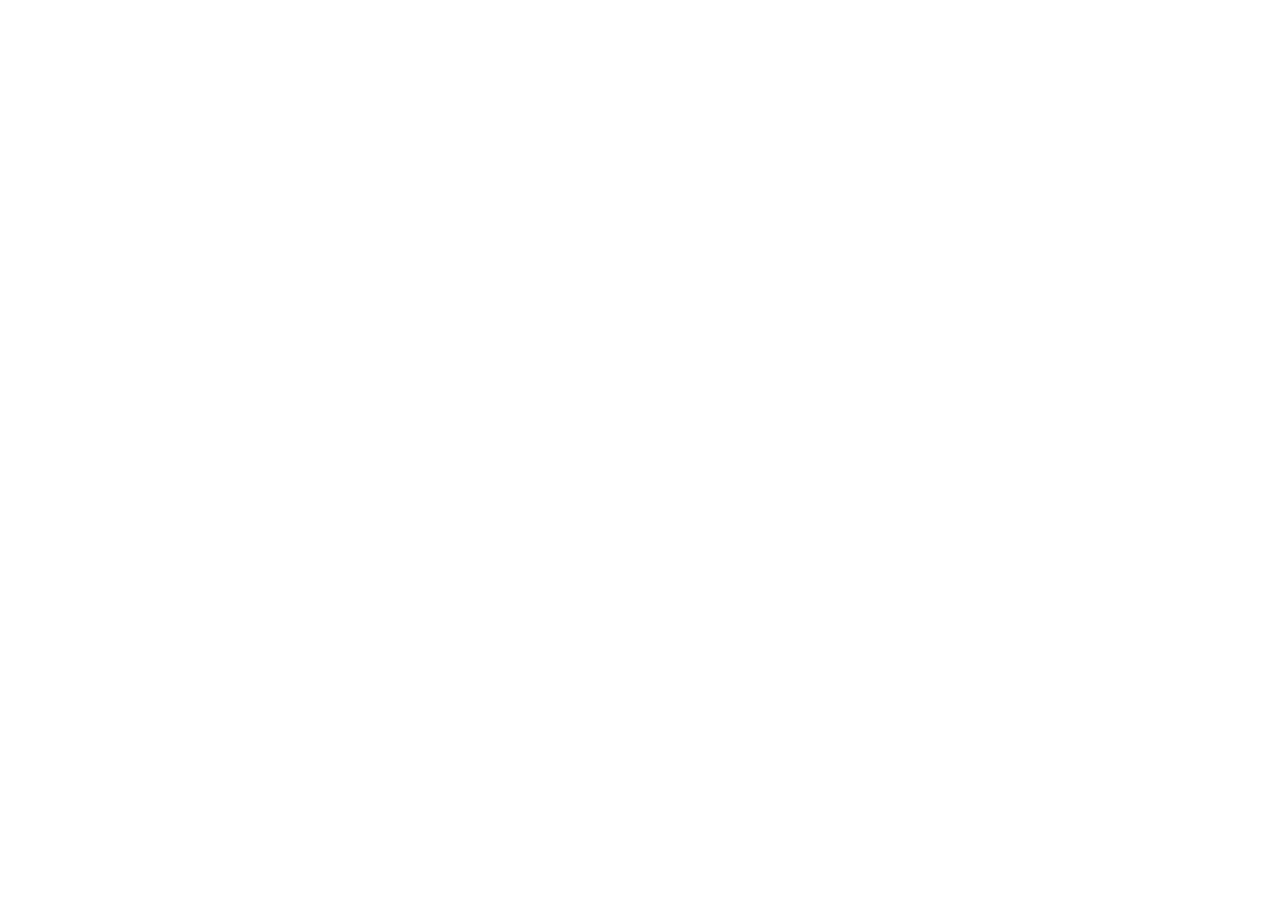
==== index.html @ ef46e12b "Add HTML structure and rabbit hole generator script" ====
<!DOCTYPE html>
<html>
<head>
    <link rel="stylesheet" href="https://pyscript.net/releases/2024.1.1/core.css" />
    <script type="module" src="https://pyscript.net/releases/2024.1.1/core.js"></script>
</head>
<body>
    <script type="py">
      import requests
import random
import textwrap
import time
import sys

WIKI_API = "https://en.wikipedia.org/api/rest_v1/page/summary/"

def type_text(text, speed=0.03):
    for char in text:
        sys.stdout.write(char)
        sys.stdout.flush()
        time.sleep(speed)
    print()

def get_topic_data(topic):
    url = WIKI_API + topic.replace(" ", "_")
    headers = {"User-Agent": "RabbitHoleApp/1.0"}
    try:
        response = requests.get(url, headers=headers)
        if response.status_code != 200:
            return {"title": topic, "summary": "Could not find information."}
        data = response.json()
        return {
            "title": data.get("title", topic),
            "summary": data.get("extract", "No summary found.")
        }
    except Exception as e:
        return {"title": topic, "summary": f"Error: {e}"}

def get_related_topics(topic):
    search_url = "https://en.wikipedia.org/w/api.php"
    params = {
        "action": "query",
        "format": "json",
        "titles": topic,
        "prop": "links",
        "pllimit": 20
    }
    headers = {"User-Agent": "RabbitHoleApp/1.0"}
    try:
        response = requests.get(search_url, params=params, headers=headers)
        data = response.json()
        pages = data["query"]["pages"]
        related = []
        for page_id in pages:
            links = pages[page_id].get("links", [])
            for link in links:
                title = link["title"]
                # Filter out meta-pages and very long titles
                if ":" not in title and len(title) < 40:
                    related.append(title)
        return related
    except Exception as e:
        print("Error fetching related topics:", e)
        return []

def print_card(title, summary):
    print("\n" + "=" * 60)
    type_text(f"TOPIC: {title}", 0.02)
    print("=" * 60)
    wrapped = textwrap.fill(summary, width=60)
    type_text(wrapped, 0.005)
    print("=" * 60)

def generate_conspiracy(path):
    if len(path) < 2:
        return "No meaningful pattern could be extracted from such a shallow traversal."

    openings = [
        "ANALYSIS COMPLETE: non-random structure detected.",
        "PATTERN ENGINE ACTIVE: reconstructing hidden relational map...",
        "WARNING: semantic drift has exceeded normal thresholds.",
        "OBSERVATION: topic sequence exhibits self-similarity."
    ]
    linkers = [
        "is not isolated from",
        "exhibits hidden correlation with",
        "forms latent structure with",
        "shows recursive linkage to"
    ]
    escalation = [
        "This implies a layered informational architecture.",
        "Such transitions are unlikely without structured influence.",
        "The traversal resembles a guided path rather than a random walk."
    ]
    endings = [
        "NOTE: interpretation is probabilistic.",
        "SYSTEM WARNING: excessive pattern interpretation detected.",
        "CONCLUSION: structure may be emergent rather than intentional."
    ]

    output = [random.choice(openings), ""]
    for i in range(len(path) - 1):
        output.append(f"{path[i]} {random.choice(linkers)} {path[i+1]}.")
        if random.random() > 0.7:
            output.append(random.choice(escalation))
    
    output.append("\n" + random.choice(endings))
    return "\n".join(output)

def fake_system_log(topic_a, topic_b, depth):
    logs = [
        f"[WARN] semantic drift detected between '{topic_a}' and '{topic_b}'",
        f"[TRACE] recursive link stabilized at depth {depth}",
        f"[INFO] background correlation increased: {random.randint(12, 67)}%",
        f"[ALERT] repeated conceptual signature emerging"
    ]
    return random.choice(logs)

def rabbit_hole(start_topic):
    current_topic = start_topic
    depth = 1
    path = []

    while True:
        path.append(current_topic)
        print("\n" + "=" * 60)
        type_text(f"DEPTH LEVEL {depth}", 0.02)
        print("=" * 60)
        
        type_text("\nSearching the internet...", 0.03)
        time.sleep(1)

        data = get_topic_data(current_topic)
        print_card(data["title"], data["summary"])

        related = get_related_topics(current_topic)
        if not related:
            type_text("\nThe trail went cold... no further links found.", 0.03)
            break

        next_topic = random.choice(related)
        type_text("\nOne thing leads to another...", 0.03)
        time.sleep(1)
        type_text(f"'{current_topic}' connects to '{next_topic}'", 0.03)

        if random.random() > 0.4:
            print("\n" + fake_system_log(current_topic, next_topic, depth))

        choice = input("\nGo deeper? (y/n): ").lower()
        if choice != 'y':
            type_text("\nCompiling hidden connections...", 0.03)
            time.sleep(2)
            report = generate_conspiracy(path)
            print("\n" + "=" * 60)
            type_text("CLASSIFIED PATTERN REPORT", 0.02)
            print("=" * 60)
            type_text(report, 0.01)
            print("=" * 60)
            type_text("\nYou escaped the rabbit hole.", 0.03)
            break

        current_topic = next_topic
        depth += 1

if __name__ == "__main__":
    print("""
██████╗  █████╗ ██████╗ ██████╗ ██╗████████╗
██╔══██╗██╔══██╗██╔══██╗██╔══██╗██║╚══██╔══╝
██████╔╝███████║██████╔╝██████╔╝██║   ██║   
██╔══██╗██╔══██║██╔══██╗██╔══██╗██║   ██║   
██║  ██║██║  ██║██████╔╝██████╔╝██║   ██║   
╚═╝  ╚═╝╚═╝  ╚═╝╚═════╝ ╚═════╝ ╚═╝   ╚═╝   
        INTERNET RABBIT HOLE GENERATOR
    """)
    start = input("Enter a topic to start: ")
    rabbit_hole(start)
    </script>
</body>
</html>
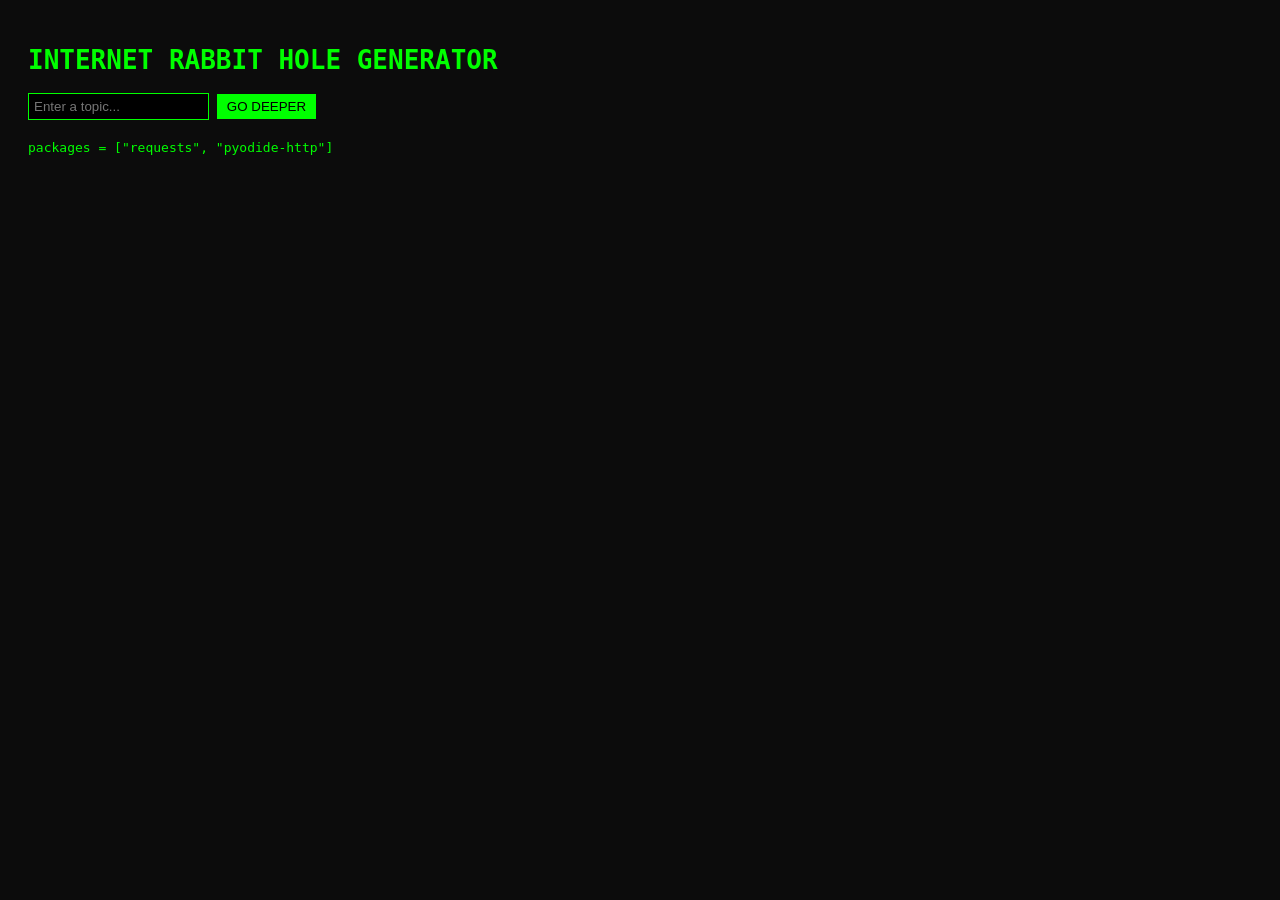
==== commit f59c9db3: "Update index.html" ====
--- a/index.html
+++ b/index.html
@@ -1,179 +1,122 @@
 <!DOCTYPE html>
 <html>
 <head>
+    <meta charset="utf-8">
+    <title>Internet Rabbit Hole</title>
     <link rel="stylesheet" href="https://pyscript.net/releases/2024.1.1/core.css" />
     <script type="module" src="https://pyscript.net/releases/2024.1.1/core.js"></script>
+    <style>
+        body { background-color: #0c0c0c; color: #00ff00; font-family: monospace; padding: 20px; }
+        #output { white-space: pre-wrap; margin-top: 20px; }
+        input { background: #000; color: #00ff00; border: 1px solid #00ff00; padding: 5px; }
+        button { background: #00ff00; color: #000; border: none; padding: 5px 10px; cursor: pointer; }
+    </style>
 </head>
 <body>
+    <h1>INTERNET RABBIT HOLE GENERATOR</h1>
+    
+    <div id="ui-area">
+        <input type="text" id="topic-input" placeholder="Enter a topic...">
+        <button id="start-btn" py-click="start_process">GO DEEPER</button>
+    </div>
+
+    <div id="output"></div>
+
+    <py-config>
+        packages = ["requests", "pyodide-http"]
+    </py-config>
+
     <script type="py">
-      import requests
-import random
-import textwrap
-import time
-import sys
+        import asyncio
+        import random
+        import textwrap
+        import sys
+        # This makes 'requests' work in the browser
+        import pyodide_http
+        pyodide_http.patch_all()
+        import requests
+        from pyscript import document
 
-WIKI_API = "https://en.wikipedia.org/api/rest_v1/page/summary/"
+        WIKI_API = "https://en.wikipedia.org/api/rest_v1/page/summary/"
+        path = []
+        depth = 1
 
-def type_text(text, speed=0.03):
-    for char in text:
-        sys.stdout.write(char)
-        sys.stdout.flush()
-        time.sleep(speed)
-    print()
+        async def type_text(text, speed=0.01):
+            out = document.getElementById("output")
+            for char in text:
+                out.innerHTML += char
+                await asyncio.sleep(speed)
+            out.innerHTML += "\n"
 
-def get_topic_data(topic):
-    url = WIKI_API + topic.replace(" ", "_")
-    headers = {"User-Agent": "RabbitHoleApp/1.0"}
-    try:
-        response = requests.get(url, headers=headers)
-        if response.status_code != 200:
-            return {"title": topic, "summary": "Could not find information."}
-        data = response.json()
-        return {
-            "title": data.get("title", topic),
-            "summary": data.get("extract", "No summary found.")
-        }
-    except Exception as e:
-        return {"title": topic, "summary": f"Error: {e}"}
+        def get_topic_data(topic):
+            url = WIKI_API + topic.replace(" ", "_")
+            try:
+                response = requests.get(url)
+                data = response.json()
+                return {"title": data.get("title", topic), "summary": data.get("extract", "No summary found.")}
+            except:
+                return {"title": topic, "summary": "Connection lost..."}
 
-def get_related_topics(topic):
-    search_url = "https://en.wikipedia.org/w/api.php"
-    params = {
-        "action": "query",
-        "format": "json",
-        "titles": topic,
-        "prop": "links",
-        "pllimit": 20
-    }
-    headers = {"User-Agent": "RabbitHoleApp/1.0"}
-    try:
-        response = requests.get(search_url, params=params, headers=headers)
-        data = response.json()
-        pages = data["query"]["pages"]
-        related = []
-        for page_id in pages:
-            links = pages[page_id].get("links", [])
-            for link in links:
-                title = link["title"]
-                # Filter out meta-pages and very long titles
-                if ":" not in title and len(title) < 40:
-                    related.append(title)
-        return related
-    except Exception as e:
-        print("Error fetching related topics:", e)
-        return []
+        def get_related_topics(topic):
+            search_url = "https://en.wikipedia.org/w/api.php"
+            params = {"action": "query", "format": "json", "titles": topic, "prop": "links", "pllimit": 10}
+            try:
+                r = requests.get(search_url, params=params)
+                pages = r.json()["query"]["pages"]
+                for p in pages:
+                    return [l["title"] for l in pages[p].get("links", []) if ":" not in l["title"]]
+            except:
+                return []
 
-def print_card(title, summary):
-    print("\n" + "=" * 60)
-    type_text(f"TOPIC: {title}", 0.02)
-    print("=" * 60)
-    wrapped = textwrap.fill(summary, width=60)
-    type_text(wrapped, 0.005)
-    print("=" * 60)
+        async def start_process(event):
+            global depth, path
+            topic = document.getElementById("topic-input").value
+            if not topic: return
+            
+            # Hide input to focus on the experience
+            document.getElementById("ui-area").style.display = "none"
+            await run_step(topic)
 
-def generate_conspiracy(path):
-    if len(path) < 2:
-        return "No meaningful pattern could be extracted from such a shallow traversal."
+        async def run_step(current_topic):
+            global depth, path
+            path.append(current_topic)
+            
+            await type_text(f"\n--- DEPTH LEVEL {depth} ---", 0.02)
+            await type_text("Accessing encrypted archives...", 0.03)
+            
+            data = get_topic_data(current_topic)
+            await type_text(f"\nTOPIC: {data['title']}", 0.01)
+            await type_text(textwrap.fill(data['summary'], width=60), 0.002)
+            
+            related = get_related_topics(current_topic)
+            if not related:
+                await type_text("\nThe trail went cold.", 0.05)
+                return
 
-    openings = [
-        "ANALYSIS COMPLETE: non-random structure detected.",
-        "PATTERN ENGINE ACTIVE: reconstructing hidden relational map...",
-        "WARNING: semantic drift has exceeded normal thresholds.",
-        "OBSERVATION: topic sequence exhibits self-similarity."
-    ]
-    linkers = [
-        "is not isolated from",
-        "exhibits hidden correlation with",
-        "forms latent structure with",
-        "shows recursive linkage to"
-    ]
-    escalation = [
-        "This implies a layered informational architecture.",
-        "Such transitions are unlikely without structured influence.",
-        "The traversal resembles a guided path rather than a random walk."
-    ]
-    endings = [
-        "NOTE: interpretation is probabilistic.",
-        "SYSTEM WARNING: excessive pattern interpretation detected.",
-        "CONCLUSION: structure may be emergent rather than intentional."
-    ]
+            next_topic = random.choice(related)
+            await type_text(f"\nLink found: {current_topic} -> {next_topic}", 0.02)
+            
+            # Create a simple choice in the UI
+            out = document.getElementById("output")
+            out.innerHTML += f"<br><button onclick='window.continueRabbit(\"{next_topic}\")'>GO DEEPER</button> "
+            out.innerHTML += f"<button onclick='window.stopRabbit()'>ESCAPE</button><br>"
 
-    output = [random.choice(openings), ""]
-    for i in range(len(path) - 1):
-        output.append(f"{path[i]} {random.choice(linkers)} {path[i+1]}.")
-        if random.random() > 0.7:
-            output.append(random.choice(escalation))
-    
-    output.append("\n" + random.choice(endings))
-    return "\n".join(output)
+        # Exposed functions for the buttons to call
+        from pyodide.ffi import create_proxy
 
-def fake_system_log(topic_a, topic_b, depth):
-    logs = [
-        f"[WARN] semantic drift detected between '{topic_a}' and '{topic_b}'",
-        f"[TRACE] recursive link stabilized at depth {depth}",
-        f"[INFO] background correlation increased: {random.randint(12, 67)}%",
-        f"[ALERT] repeated conceptual signature emerging"
-    ]
-    return random.choice(logs)
+        async def continue_rabbit(next_topic):
+            global depth
+            depth += 1
+            await run_step(next_topic)
 
-def rabbit_hole(start_topic):
-    current_topic = start_topic
-    depth = 1
-    path = []
+        async def stop_rabbit():
+            await type_text("\nCompiling pattern report...", 0.05)
+            # You would insert your conspiracy generator logic here
+            await type_text("\nSYSTEM SHUTDOWN. You are safe... for now.", 0.05)
 
-    while True:
-        path.append(current_topic)
-        print("\n" + "=" * 60)
-        type_text(f"DEPTH LEVEL {depth}", 0.02)
-        print("=" * 60)
-        
-        type_text("\nSearching the internet...", 0.03)
-        time.sleep(1)
-
-        data = get_topic_data(current_topic)
-        print_card(data["title"], data["summary"])
-
-        related = get_related_topics(current_topic)
-        if not related:
-            type_text("\nThe trail went cold... no further links found.", 0.03)
-            break
-
-        next_topic = random.choice(related)
-        type_text("\nOne thing leads to another...", 0.03)
-        time.sleep(1)
-        type_text(f"'{current_topic}' connects to '{next_topic}'", 0.03)
-
-        if random.random() > 0.4:
-            print("\n" + fake_system_log(current_topic, next_topic, depth))
-
-        choice = input("\nGo deeper? (y/n): ").lower()
-        if choice != 'y':
-            type_text("\nCompiling hidden connections...", 0.03)
-            time.sleep(2)
-            report = generate_conspiracy(path)
-            print("\n" + "=" * 60)
-            type_text("CLASSIFIED PATTERN REPORT", 0.02)
-            print("=" * 60)
-            type_text(report, 0.01)
-            print("=" * 60)
-            type_text("\nYou escaped the rabbit hole.", 0.03)
-            break
-
-        current_topic = next_topic
-        depth += 1
-
-if __name__ == "__main__":
-    print("""
-██████╗  █████╗ ██████╗ ██████╗ ██╗████████╗
-██╔══██╗██╔══██╗██╔══██╗██╔══██╗██║╚══██╔══╝
-██████╔╝███████║██████╔╝██████╔╝██║   ██║   
-██╔══██╗██╔══██║██╔══██╗██╔══██╗██║   ██║   
-██║  ██║██║  ██║██████╔╝██████╔╝██║   ██║   
-╚═╝  ╚═╝╚═╝  ╚═╝╚═════╝ ╚═════╝ ╚═╝   ╚═╝   
-        INTERNET RABBIT HOLE GENERATOR
-    """)
-    start = input("Enter a topic to start: ")
-    rabbit_hole(start)
+        import window
+        window.continueRabbit = create_proxy(continue_rabbit)
+        window.stopRabbit = create_proxy(stop_rabbit)
     </script>
 </body>
 </html>
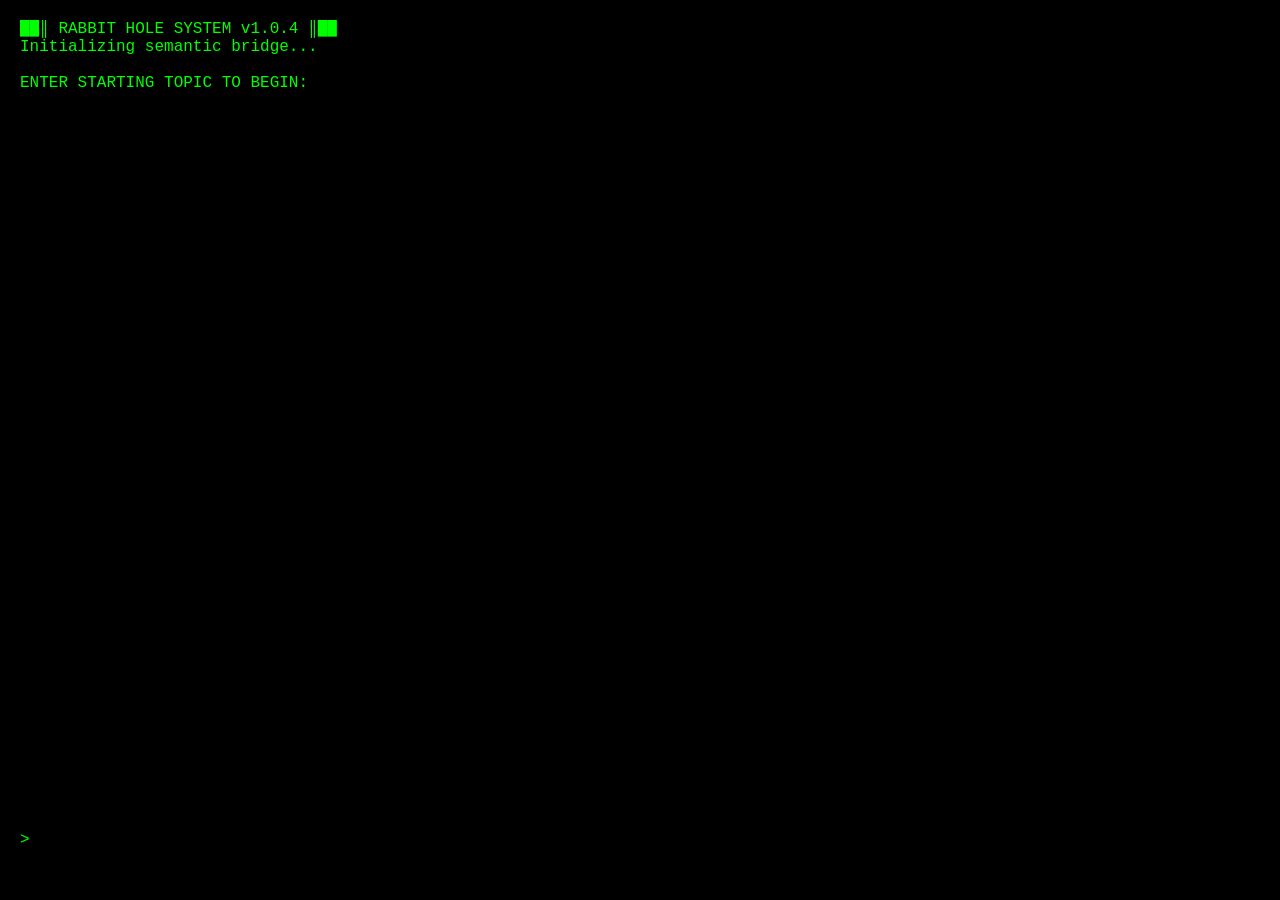
==== commit 39961dd1: "Update index.html" ====
--- a/index.html
+++ b/index.html
@@ -1,122 +1,123 @@
 <!DOCTYPE html>
-<html>
+<html lang="en">
 <head>
-    <meta charset="utf-8">
-    <title>Internet Rabbit Hole</title>
-    <link rel="stylesheet" href="https://pyscript.net/releases/2024.1.1/core.css" />
-    <script type="module" src="https://pyscript.net/releases/2024.1.1/core.js"></script>
+    <meta charset="UTF-8">
+    <title>Rabbit Hole Terminal</title>
     <style>
-        body { background-color: #0c0c0c; color: #00ff00; font-family: monospace; padding: 20px; }
-        #output { white-space: pre-wrap; margin-top: 20px; }
-        input { background: #000; color: #00ff00; border: 1px solid #00ff00; padding: 5px; }
-        button { background: #00ff00; color: #000; border: none; padding: 5px 10px; cursor: pointer; }
+        body { background: #000; color: #00ff00; font-family: 'Courier New', Courier, monospace; margin: 0; padding: 20px; overflow: hidden; }
+        #terminal { height: 90vh; overflow-y: auto; scroll-behavior: smooth; }
+        .input-line { display: flex; align-items: center; }
+        input { background: transparent; border: none; color: #00ff00; font-family: inherit; font-size: inherit; outline: none; flex-grow: 1; }
+        .system-log { color: #ff00ff; font-style: italic; opacity: 0.7; }
+        .wiki-title { color: #fff; font-weight: bold; text-transform: uppercase; }
+        hr { border: 0; border-top: 1px solid #00ff00; margin: 10px 0; }
     </style>
 </head>
 <body>
-    <h1>INTERNET RABBIT HOLE GENERATOR</h1>
-    
-    <div id="ui-area">
-        <input type="text" id="topic-input" placeholder="Enter a topic...">
-        <button id="start-btn" py-click="start_process">GO DEEPER</button>
+    <div id="terminal">
+        <div>██║ RABBIT HOLE SYSTEM v1.0.4 ║██</div>
+        <div>Initializing semantic bridge...</div><br>
+    </div>
+    <div class="input-line">
+        <span>>&nbsp;</span><input type="text" id="cmd" autofocus autocomplete="off">
     </div>
 
-    <div id="output"></div>
+    <script>
+        const terminal = document.getElementById('terminal');
+        const input = document.getElementById('cmd');
+        let path = [];
+        let state = "START"; 
+        let currentTopic = "";
+        let nextTopic = "";
 
-    <py-config>
-        packages = ["requests", "pyodide-http"]
-    </py-config>
+        async function typeText(text, isLog = false) {
+            const line = document.createElement('div');
+            if (isLog) line.className = 'system-log';
+            terminal.appendChild(line);
+            
+            for (let i = 0; i < text.length; i++) {
+                line.textContent += text[i];
+                await new Promise(r => setTimeout(r, 5));
+            }
+            terminal.scrollTop = terminal.scrollHeight;
+        }
 
-    <script type="py">
-        import asyncio
-        import random
-        import textwrap
-        import sys
-        # This makes 'requests' work in the browser
-        import pyodide_http
-        pyodide_http.patch_all()
-        import requests
-        from pyscript import document
+        async function fetchWiki(topic) {
+            const url = `https://en.wikipedia.org/api/rest_v1/page/summary/${topic.replace(/ /g, '_')}`;
+            const res = await fetch(url);
+            return await res.json();
+        }
 
-        WIKI_API = "https://en.wikipedia.org/api/rest_v1/page/summary/"
-        path = []
-        depth = 1
+        async function fetchRelated(topic) {
+            const url = `https://en.wikipedia.org/w/api.php?action=query&format=json&origin=*&titles=${topic}&prop=links&pllimit=20`;
+            const res = await fetch(url);
+            const data = await res.json();
+            const pages = data.query.pages;
+            const links = pages[Object.keys(pages)[0]].links || [];
+            return links.map(l => l.title).filter(t => !t.includes(':'));
+        }
 
-        async def type_text(text, speed=0.01):
-            out = document.getElementById("output")
-            for char in text:
-                out.innerHTML += char
-                await asyncio.sleep(speed)
-            out.innerHTML += "\n"
+        async function processCommand(val) {
+            const cmd = val.trim();
+            if (!cmd && state !== "GAME") return;
 
-        def get_topic_data(topic):
-            url = WIKI_API + topic.replace(" ", "_")
-            try:
-                response = requests.get(url)
-                data = response.json()
-                return {"title": data.get("title", topic), "summary": data.get("extract", "No summary found.")}
-            except:
-                return {"title": topic, "summary": "Connection lost..."}
+            if (state === "START") {
+                currentTopic = cmd;
+                await runStep();
+            } else if (state === "CHOICE") {
+                if (cmd.toLowerCase() === 'y') {
+                    currentTopic = nextTopic;
+                    await runStep();
+                } else {
+                    state = "END";
+                    await typeText("\n[ANALYSIS] COMPILING PATTERN REPORT...");
+                    await new Promise(r => setTimeout(r, 1000));
+                    await typeText("THE TRAIL: " + path.join(" -> "));
+                    await typeText("\nSIGNAL LOST. Press Refresh to reboot.");
+                    input.disabled = true;
+                }
+            }
+        }
 
-        def get_related_topics(topic):
-            search_url = "https://en.wikipedia.org/w/api.php"
-            params = {"action": "query", "format": "json", "titles": topic, "prop": "links", "pllimit": 10}
-            try:
-                r = requests.get(search_url, params=params)
-                pages = r.json()["query"]["pages"]
-                for p in pages:
-                    return [l["title"] for l in pages[p].get("links", []) if ":" not in l["title"]]
-            except:
-                return []
+        async function runStep() {
+            state = "WAITING";
+            path.push(currentTopic);
+            await typeText(`\nSEARCHING: ${currentTopic}...`);
+            
+            try {
+                const data = await fetchWiki(currentTopic);
+                await typeText(`----------------------------------------------------`);
+                await typeText(`TOPIC: ${data.title}`);
+                await typeText(data.extract || "No data found.");
+                await typeText(`----------------------------------------------------`);
 
-        async def start_process(event):
-            global depth, path
-            topic = document.getElementById("topic-input").value
-            if not topic: return
-            
-            # Hide input to focus on the experience
-            document.getElementById("ui-area").style.display = "none"
-            await run_step(topic)
+                const related = await fetchRelated(currentTopic);
+                nextTopic = related[Math.floor(Math.random() * related.length)];
+                
+                if (Math.random() > 0.5) {
+                    await typeText(`[WARN] Semantic drift detected: ${Math.floor(Math.random()*100)}%`, true);
+                }
 
-        async def run_step(current_topic):
-            global depth, path
-            path.append(current_topic)
-            
-            await type_text(f"\n--- DEPTH LEVEL {depth} ---", 0.02)
-            await type_text("Accessing encrypted archives...", 0.03)
-            
-            data = get_topic_data(current_topic)
-            await type_text(f"\nTOPIC: {data['title']}", 0.01)
-            await type_text(textwrap.fill(data['summary'], width=60), 0.002)
-            
-            related = get_related_topics(current_topic)
-            if not related:
-                await type_text("\nThe trail went cold.", 0.05)
-                return
+                await typeText(`\nCONNECTION FOUND: ${nextTopic}`);
+                await typeText("GO DEEPER? (y/n)");
+                state = "CHOICE";
+            } catch (e) {
+                await typeText("ERROR: CONNECTION TIMEOUT");
+            }
+        }
 
-            next_topic = random.choice(related)
-            await type_text(f"\nLink found: {current_topic} -> {next_topic}", 0.02)
-            
-            # Create a simple choice in the UI
-            out = document.getElementById("output")
-            out.innerHTML += f"<br><button onclick='window.continueRabbit(\"{next_topic}\")'>GO DEEPER</button> "
-            out.innerHTML += f"<button onclick='window.stopRabbit()'>ESCAPE</button><br>"
+        input.addEventListener('keydown', async (e) => {
+            if (e.key === 'Enter') {
+                const val = input.value;
+                input.value = '';
+                const userLine = document.createElement('div');
+                userLine.textContent = `> ${val}`;
+                terminal.appendChild(userLine);
+                await processCommand(val);
+            }
+        });
 
-        # Exposed functions for the buttons to call
-        from pyodide.ffi import create_proxy
-
-        async def continue_rabbit(next_topic):
-            global depth
-            depth += 1
-            await run_step(next_topic)
-
-        async def stop_rabbit():
-            await type_text("\nCompiling pattern report...", 0.05)
-            # You would insert your conspiracy generator logic here
-            await type_text("\nSYSTEM SHUTDOWN. You are safe... for now.", 0.05)
-
-        import window
-        window.continueRabbit = create_proxy(continue_rabbit)
-        window.stopRabbit = create_proxy(stop_rabbit)
+        typeText("ENTER STARTING TOPIC TO BEGIN:");
     </script>
 </body>
 </html>
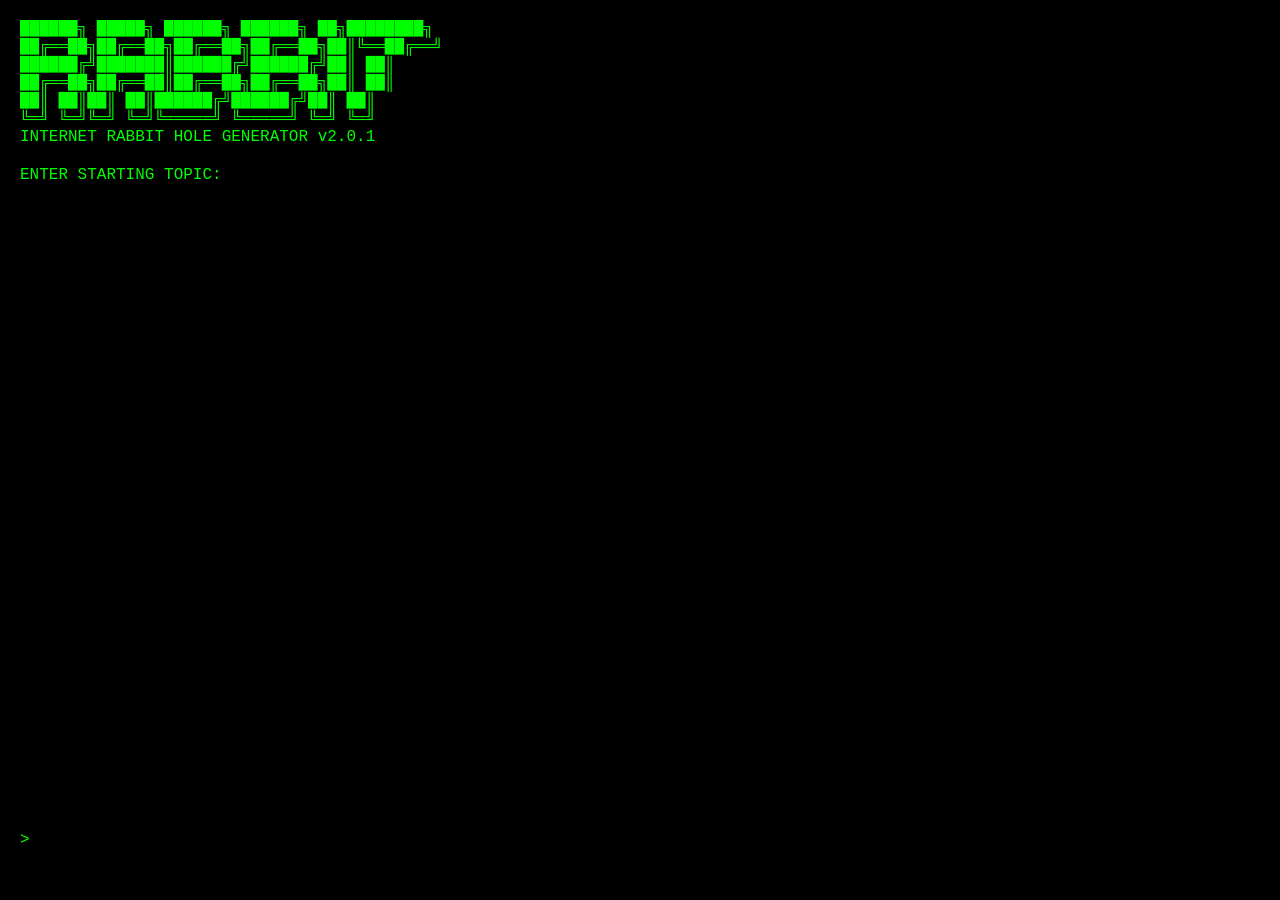
==== commit 9117962e: "Update index.html" ====
--- a/index.html
+++ b/index.html
@@ -7,16 +7,23 @@
         body { background: #000; color: #00ff00; font-family: 'Courier New', Courier, monospace; margin: 0; padding: 20px; overflow: hidden; }
         #terminal { height: 90vh; overflow-y: auto; scroll-behavior: smooth; }
         .input-line { display: flex; align-items: center; }
-        input { background: transparent; border: none; color: #00ff00; font-family: inherit; font-size: inherit; outline: none; flex-grow: 1; }
-        .system-log { color: #ff00ff; font-style: italic; opacity: 0.7; }
-        .wiki-title { color: #fff; font-weight: bold; text-transform: uppercase; }
+        input { background: transparent; border: none; color: #00ff00; font-family: inherit; font-size: inherit; outline: none; flex-grow: 1; width: 100%; }
+        .system-log { color: #ff00ff; font-style: italic; opacity: 0.8; margin: 5px 0; }
+        .wiki-title { color: #fff; font-weight: bold; text-decoration: underline; }
+        .conspiracy-report { color: #00ffff; border: 1px dashed #00ffff; padding: 10px; margin-top: 20px; }
         hr { border: 0; border-top: 1px solid #00ff00; margin: 10px 0; }
+        ::selection { background: #00ff00; color: #000; }
     </style>
 </head>
 <body>
     <div id="terminal">
-        <div>██║ RABBIT HOLE SYSTEM v1.0.4 ║██</div>
-        <div>Initializing semantic bridge...</div><br>
+        <div>██████╗  █████╗ ██████╗ ██████╗ ██╗████████╗</div>
+        <div>██╔══██╗██╔══██╗██╔══██╗██╔══██╗██║╚══██╔══╝</div>
+        <div>██████╔╝███████║██████╔╝██████╔╝██║   ██║   </div>
+        <div>██╔══██╗██╔══██║██╔══██╗██╔══██╗██║   ██║   </div>
+        <div>██║  ██║██║  ██║██████╔╝██████╔╝██║   ██║   </div>
+        <div>╚═╝  ╚═╝╚═╝  ╚═╝╚═════╝ ╚═════╝ ╚═╝   ╚═╝   </div>
+        <div style="margin-bottom: 20px;">INTERNET RABBIT HOLE GENERATOR v2.0.1</div>
     </div>
     <div class="input-line">
         <span>>&nbsp;</span><input type="text" id="cmd" autofocus autocomplete="off">
@@ -25,42 +32,97 @@
     <script>
         const terminal = document.getElementById('terminal');
         const input = document.getElementById('cmd');
+        
         let path = [];
         let state = "START"; 
         let currentTopic = "";
         let nextTopic = "";
 
-        async function typeText(text, isLog = false) {
+        // --- CONSPIRACY DICTIONARIES ---
+        const openings = [
+            "ANALYSIS COMPLETE: non-random structure detected in traversal sequence.",
+            "PATTERN ENGINE ACTIVE: reconstructing hidden relational map...",
+            "WARNING: semantic drift has exceeded normal thresholds.",
+            "OBSERVATION: topic sequence is beginning to exhibit self-similarity."
+        ];
+        const linkers = [
+            "is not isolated from",
+            "exhibits hidden correlation with",
+            "forms latent structure with",
+            "shows recursive linkage to",
+            "suggests dependency relationship with"
+        ];
+        const escalation = [
+            "This implies a layered informational architecture beneath surface topics.",
+            "Such transitions are unlikely without structured influence.",
+            "Pattern continuity suggests an external organizing bias.",
+            "The traversal begins to resemble a guided path rather than random walk."
+        ];
+        const endings = [
+            "NOTE: interpretation is probabilistic and not confirmed reality.",
+            "SYSTEM WARNING: excessive pattern interpretation detected.",
+            "CONCLUSION: structure may be emergent rather than intentional.",
+            "RESULT: meaning density exceeds baseline expectation."
+        ];
+
+        async function typeText(text, className = "", speed = 5) {
             const line = document.createElement('div');
-            if (isLog) line.className = 'system-log';
+            if (className) line.className = className;
             terminal.appendChild(line);
             
-            for (let i = 0; i < text.length; i++) {
-                line.textContent += text[i];
-                await new Promise(r => setTimeout(r, 5));
+            // Process text to handle newlines
+            const parts = text.split('\n');
+            for (let p = 0; p < parts.length; p++) {
+                for (let i = 0; i < parts[p].length; i++) {
+                    line.innerHTML += parts[p][i];
+                    await new Promise(r => setTimeout(r, speed));
+                }
+                if (p < parts.length - 1) line.innerHTML += '<br>';
             }
             terminal.scrollTop = terminal.scrollHeight;
         }
 
         async function fetchWiki(topic) {
-            const url = `https://en.wikipedia.org/api/rest_v1/page/summary/${topic.replace(/ /g, '_')}`;
+            const url = `https://en.wikipedia.org/api/rest_v1/page/summary/${encodeURIComponent(topic.replace(/ /g, '_'))}`;
             const res = await fetch(url);
             return await res.json();
         }
 
         async function fetchRelated(topic) {
-            const url = `https://en.wikipedia.org/w/api.php?action=query&format=json&origin=*&titles=${topic}&prop=links&pllimit=20`;
+            const url = `https://en.wikipedia.org/w/api.php?action=query&format=json&origin=*&titles=${encodeURIComponent(topic)}&prop=links&pllimit=20`;
             const res = await fetch(url);
             const data = await res.json();
             const pages = data.query.pages;
             const links = pages[Object.keys(pages)[0]].links || [];
-            return links.map(l => l.title).filter(t => !t.includes(':'));
+            return links.map(l => l.title).filter(t => !t.includes(':') && t.length < 40);
+        }
+
+        function getFakeLog(a, b) {
+            const logs = [
+                `[WARN] semantic drift detected between '${a}' and '${b}'`,
+                `[TRACE] recursive link stabilized at depth ${path.length}`,
+                `[INFO] background correlation increased: ${Math.floor(Math.random() * 50) + 20}%`,
+                `[ALERT] repeated conceptual signature emerging`
+            ];
+            return logs[Math.floor(Math.random() * logs.length)];
+        }
+
+        async function generateReport() {
+            if (path.length < 2) return "TRAJECTORY TOO SHORT FOR PATTERN EXTRACTION.";
+            
+            let report = `\n${openings[Math.floor(Math.random() * openings.length)]}\n\n`;
+            for (let i = 0; i < path.length - 1; i++) {
+                report += `* ${path[i]} ${linkers[Math.floor(Math.random() * linkers.length)]} ${path[i+1]}.\n`;
+                if (Math.random() > 0.6) {
+                    report += `  > ${escalation[Math.floor(Math.random() * escalation.length)]}\n`;
+                }
+            }
+            report += `\n${endings[Math.floor(Math.random() * endings.length)]}`;
+            return report;
         }
 
         async function processCommand(val) {
             const cmd = val.trim();
-            if (!cmd && state !== "GAME") return;
-
             if (state === "START") {
                 currentTopic = cmd;
                 await runStep();
@@ -68,13 +130,19 @@
                 if (cmd.toLowerCase() === 'y') {
                     currentTopic = nextTopic;
                     await runStep();
-                } else {
+                } else if (cmd.toLowerCase() === 'n') {
                     state = "END";
-                    await typeText("\n[ANALYSIS] COMPILING PATTERN REPORT...");
-                    await new Promise(r => setTimeout(r, 1000));
-                    await typeText("THE TRAIL: " + path.join(" -> "));
-                    await typeText("\nSIGNAL LOST. Press Refresh to reboot.");
                     input.disabled = true;
+                    await typeText("\nCOMPILING HIDDEN CONNECTIONS...", "system-log", 30);
+                    await new Promise(r => setTimeout(r, 1500));
+                    
+                    const report = await generateReport();
+                    await typeText("====================================================");
+                    await typeText("CLASSIFIED PATTERN REPORT", "wiki-title");
+                    await typeText("====================================================");
+                    await typeText(report, "conspiracy-report", 10);
+                    await typeText("====================================================");
+                    await typeText("\nYou escaped the rabbit hole. Terminal locked.");
                 }
             }
         }
@@ -82,27 +150,36 @@
         async function runStep() {
             state = "WAITING";
             path.push(currentTopic);
-            await typeText(`\nSEARCHING: ${currentTopic}...`);
+            await typeText(`\n[DEPTH: ${path.length}] Searching the internet...`, "", 20);
             
             try {
                 const data = await fetchWiki(currentTopic);
-                await typeText(`----------------------------------------------------`);
-                await typeText(`TOPIC: ${data.title}`);
-                await typeText(data.extract || "No data found.");
-                await typeText(`----------------------------------------------------`);
+                await typeText(`\n====================================================`);
+                await typeText(`TOPIC: ${data.title.toUpperCase()}`, "wiki-title");
+                await typeText(`====================================================`);
+                await typeText(data.extract || "No data found.", "", 2);
+                await typeText(`====================================================`);
 
                 const related = await fetchRelated(currentTopic);
+                if (related.length === 0) {
+                    await typeText("\n[ERROR] THE TRAIL HAS GONE COLD. SYSTEM REBOOT REQUIRED.");
+                    return;
+                }
+                
                 nextTopic = related[Math.floor(Math.random() * related.length)];
                 
-                if (Math.random() > 0.5) {
-                    await typeText(`[WARN] Semantic drift detected: ${Math.floor(Math.random()*100)}%`, true);
-                }
-
-                await typeText(`\nCONNECTION FOUND: ${nextTopic}`);
-                await typeText("GO DEEPER? (y/n)");
+                await new Promise(r => setTimeout(r, 1000));
+                await typeText(`\nOne thing leads to another...`);
+                await typeText(`'${currentTopic}' connects to '${nextTopic}'`);
+
+                if (Math.random() > 0.4) {
+                    await typeText(getFakeLog(currentTopic, nextTopic), "system-log");
+                }
+
+                await typeText("\nGO DEEPER? (y/n)");
                 state = "CHOICE";
             } catch (e) {
-                await typeText("ERROR: CONNECTION TIMEOUT");
+                await typeText("\n[CRITICAL ERROR] UNABLE TO RESOLVE NODE.");
             }
         }
 
@@ -110,14 +187,18 @@
             if (e.key === 'Enter') {
                 const val = input.value;
                 input.value = '';
+                if (state === "WAITING") return;
+                
                 const userLine = document.createElement('div');
                 userLine.textContent = `> ${val}`;
                 terminal.appendChild(userLine);
+                terminal.scrollTop = terminal.scrollHeight;
+                
                 await processCommand(val);
             }
         });
 
-        typeText("ENTER STARTING TOPIC TO BEGIN:");
+        typeText("ENTER STARTING TOPIC:");
     </script>
 </body>
 </html>
